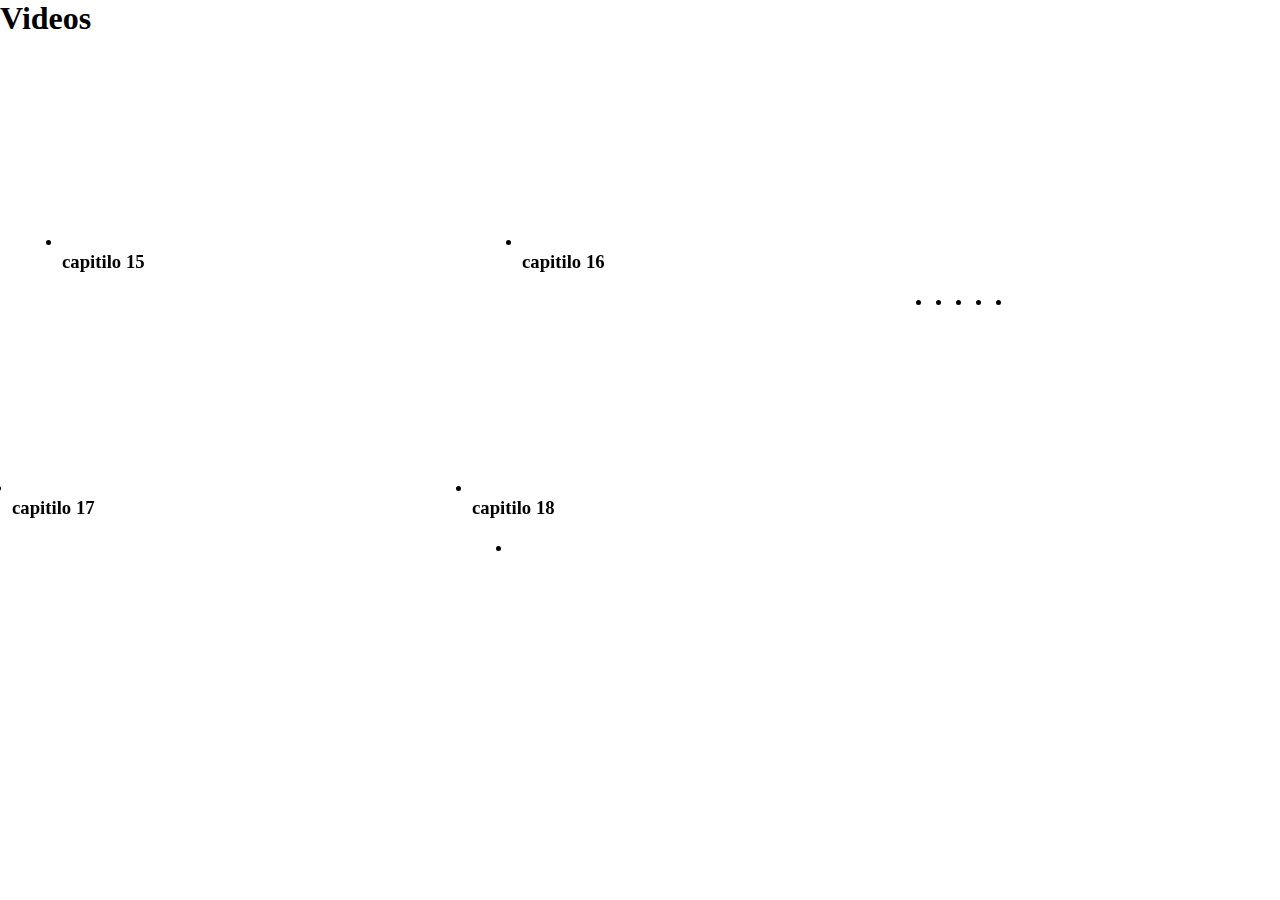
==== Estudos Javascript/videos/index.html @ 8e047e54 "add videos" ====
<!DOCTYPE html>
<html lang="pt-BR">
<head>
    <meta charset="UTF-8">
    <meta http-equiv="X-UA-Compatible" content="IE=edge">
    <meta name="viewport" content="width=device-width, initial-scale=1.0">
    <title>Videos</title>
    <link rel="stylesheet" href="style.css">
</head>
<body>
    <h1>Videos</h1>
    <div class="container">
        <ul class="videos">
            <li>
                <iframe name=Player "" src="https://sinalpublico.com/player3/server15hlb.php?vid=GNSCP015" frameborder=0 height=200 scrolling=no width=440 allowFullScreen></iframe>
                <h3>capitilo 15</h3>
            </li>

            <li>
                <iframe name=Player "" src="https://sinalpublico.com/player3/server15hlb.php?vid=GNSCP016" frameborder=0 height=200 scrolling=no width=440 allowFullScreen> </iframe>
                <h3>capitilo 16</h3>
            </li>

            <li>
                <iframe name=Player "" src="https://sinalpublico.com/player3/server15hlb.php?vid=GNSCP017" frameborder=0 height=200 scrolling=no width=440 allowFullScreen> </iframe>
                <h3>capitilo 17</h3>
            </li>

            <li>
                <iframe name=Player "" src="https://sinalpublico.com/player3/server15hlb.php?vid=GNSCP018" frameborder=0 height=200 scrolling=no width=440 allowFullScreen> </iframe>
                <h3>capitilo 18</h3>
            </li>

            <li>

            </li>

            <li>

            </li>

            <li>

            </li>

            <li>

            </li>

            <li>

            </li>

            <li>

            </li>

        </ul>
    </div>
</body>
</html>
---- Estudos Javascript/videos/style.css ----
*{
    margin: 0;
    padding: 0;
}

.videos {
    display: flex;
    flex-wrap: wrap;
    justify-content: center;
    
}
.container{
    width: 80%;
}

li{
    margin: 10px;
}
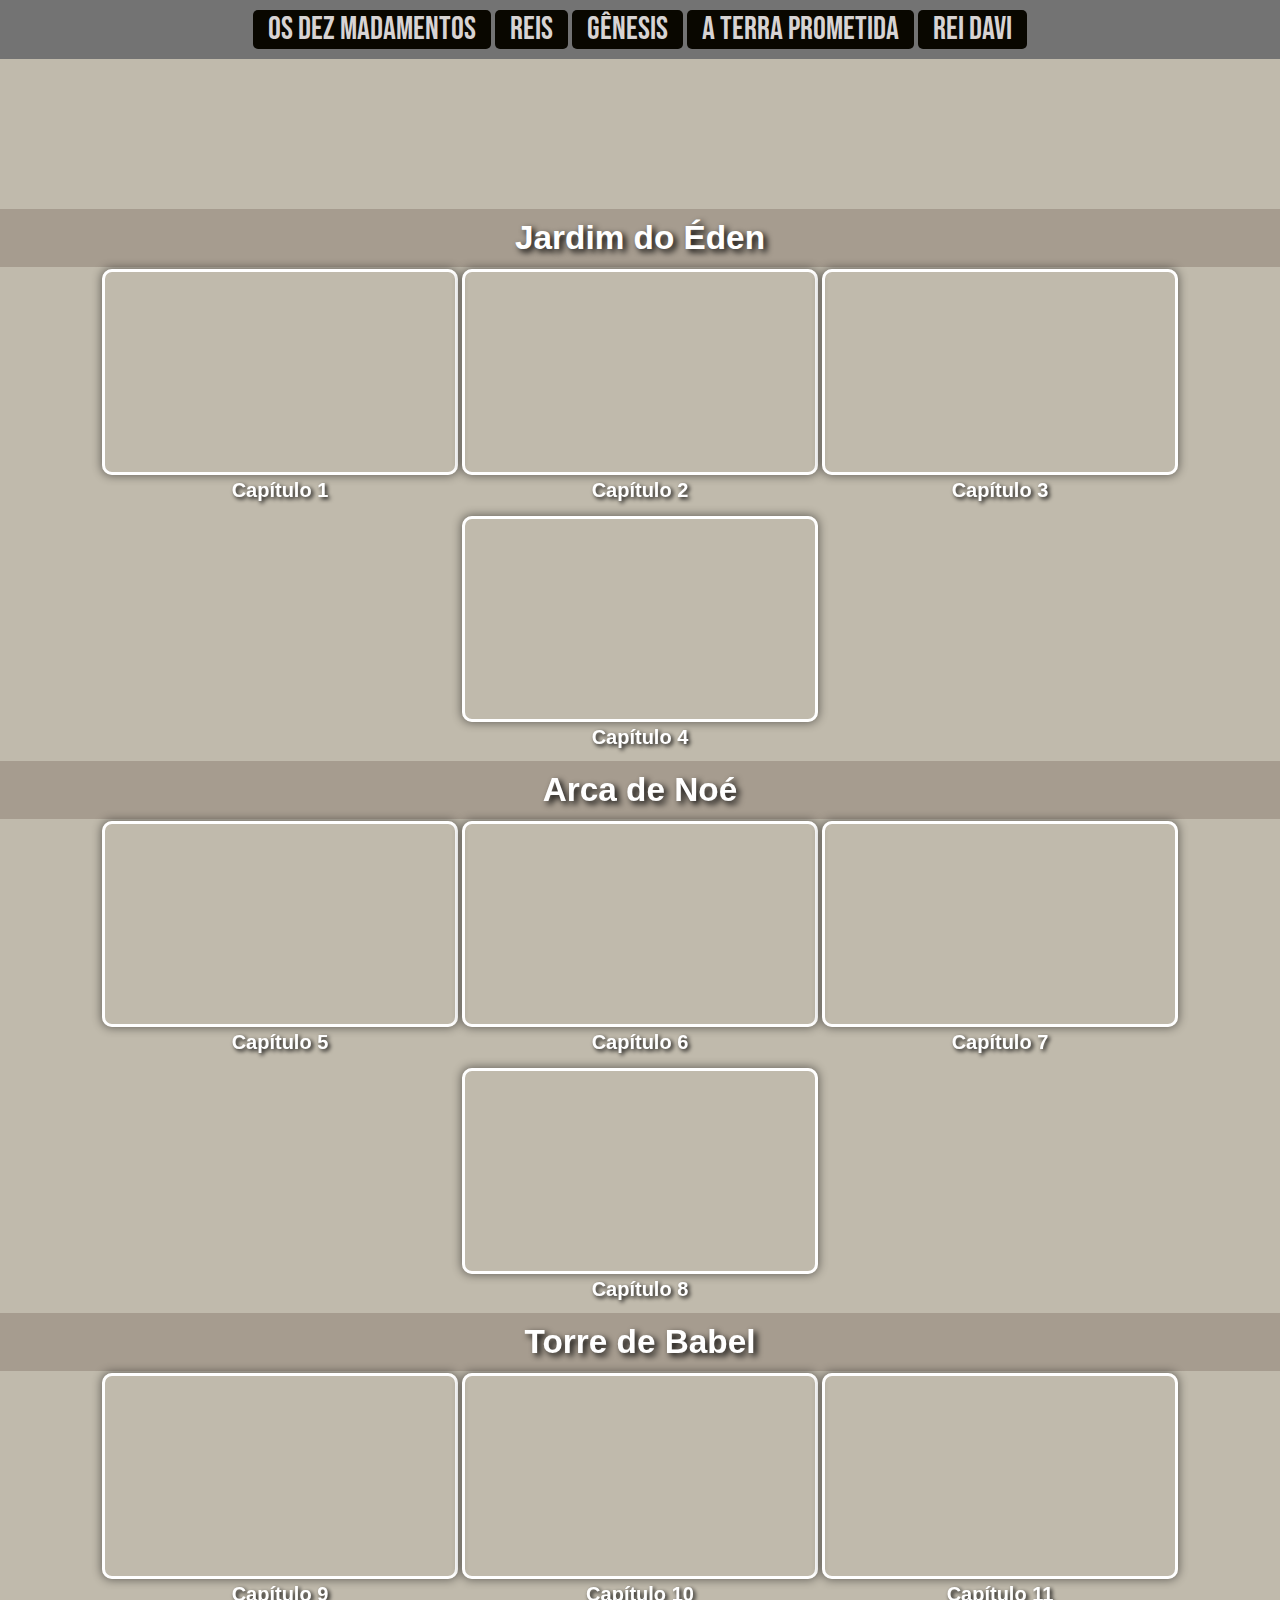
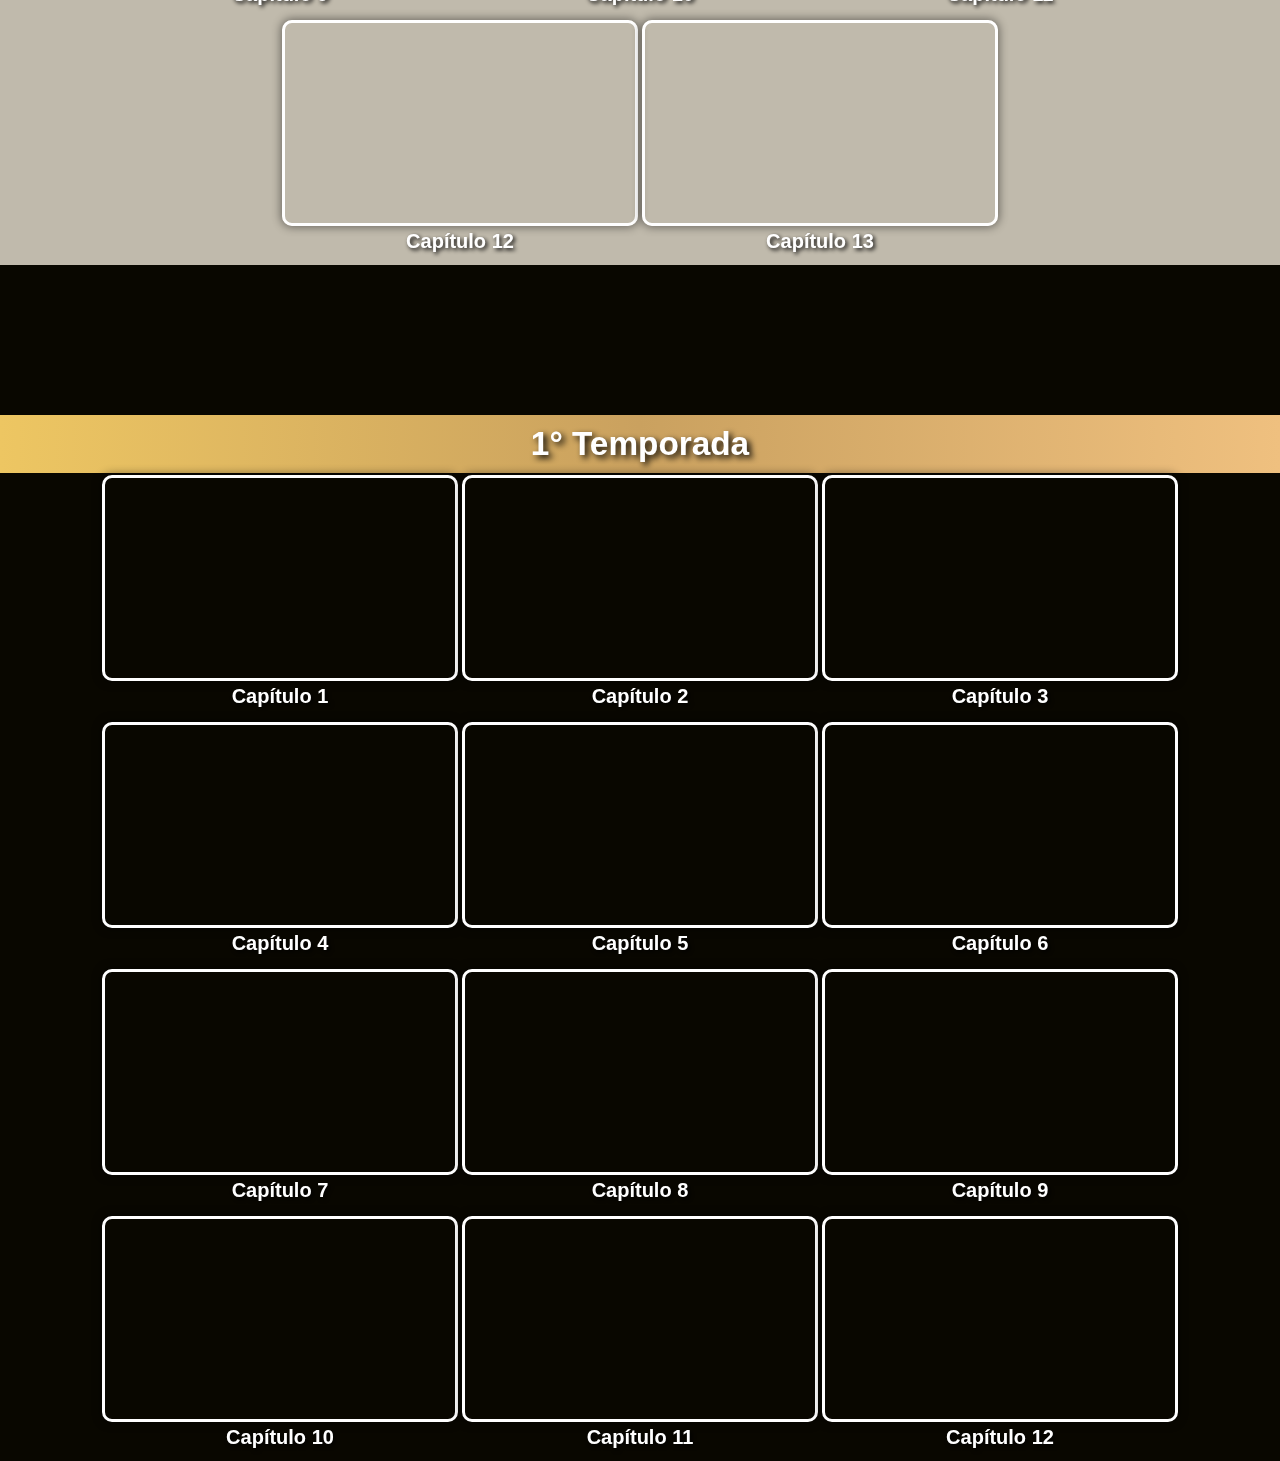
==== commit a09c813f: "update" ====
--- a/Estudos Javascript/videos/index.html
+++ b/Estudos Javascript/videos/index.html
@@ -6,53 +6,176 @@
     <meta name="viewport" content="width=device-width, initial-scale=1.0">
     <title>Videos</title>
     <link rel="stylesheet" href="style.css">
+    <link rel="preconnect" href="https://fonts.googleapis.com">
+    <link rel="preconnect" href="https://fonts.gstatic.com" crossorigin>
+    <link href="https://fonts.googleapis.com/css2?family=Bebas+Neue&family=Delicious+Handrawn&family=Roboto:wght@400;500;700&display=swap" rel="stylesheet">
 </head>
 <body>
-    <h1>Videos</h1>
-    <div class="container">
+    <header class="menu">
+        <nav class="menu-nav">
+            <!--<div class="menu__logo">
+                <h1 class="titulo__logo">Gospel</h1>
+                <h2 class="titulo__logo2">FLIX</h2>
+            </div> -->
+            <ul class="menu__lista">
+                <li class="menu__link"><a href="">Os Dez Madamentos</a></li>
+                <li class="menu__link"><a href="">Reis</a></li>
+                <li class="menu__link"><a href="">Gênesis</a></li>
+                <li class="menu__link"><a href="">A Terra Prometida</a></li>
+                <li class="menu__link"><a href="">Rei Davi</a></li>
+            </ul>
+        </nav>
+    </header>
+    <!--Gênesis-->
+    <div class="img__genesis">
+    </div>
+    <h2 class="titulo__genesis">Jardim do Éden</h2>
+    <div class="container__genesis">
         <ul class="videos">
+
             <li>
-                <iframe name=Player "" src="https://sinalpublico.com/player3/server15hlb.php?vid=GNSCP015" frameborder=0 height=200 scrolling=no width=440 allowFullScreen></iframe>
-                <h3>capitilo 15</h3>
+                <iframe name=Player "" src="https://sinalpublico.com/player3/server15hlb.php?vid=GNSCP001" frameborder=0 height=200 scrolling=no width=350 allowFullScreen> </iframe>
+                <p>Capítulo 1</p>
             </li>
 
             <li>
-                <iframe name=Player "" src="https://sinalpublico.com/player3/server15hlb.php?vid=GNSCP016" frameborder=0 height=200 scrolling=no width=440 allowFullScreen> </iframe>
-                <h3>capitilo 16</h3>
+                <iframe name=Player "" src="https://sinalpublico.com/player3/server15hlb.php?vid=GNSCP002" frameborder=0 height=200 scrolling=no width=350 allowFullScreen> </iframe>
+                <p>Capítulo 2</p>
             </li>
 
             <li>
-                <iframe name=Player "" src="https://sinalpublico.com/player3/server15hlb.php?vid=GNSCP017" frameborder=0 height=200 scrolling=no width=440 allowFullScreen> </iframe>
-                <h3>capitilo 17</h3>
+                <iframe name=Player "" src="https://sinalpublico.com/player3/server15hlb.php?vid=GNSCP003" frameborder=0 height=200 scrolling=no width=350 allowFullScreen> </iframe>
+                <p>Capítulo 3</p>
             </li>
 
             <li>
-                <iframe name=Player "" src="https://sinalpublico.com/player3/server15hlb.php?vid=GNSCP018" frameborder=0 height=200 scrolling=no width=440 allowFullScreen> </iframe>
-                <h3>capitilo 18</h3>
+                <iframe name=Player "" src="https://sinalpublico.com/player3/server15hlb.php?vid=GNSCP004" frameborder=0 height=200 scrolling=no width=350 allowFullScreen> </iframe>
+                <p>Capítulo 4</p>
+            </li>
+        </ul>
+
+        <h2 class="titulo__genesis">Arca de Noé</h2>
+
+        <ul class="videos">
+
+            <li>
+                <iframe name=Player "" src="https://sinalpublico.com/player3/server15hlb.php?vid=GNSCP005" frameborder=0 height=200 scrolling=no width=350 allowFullScreen> </iframe>
+                <p>Capítulo 5</p>
             </li>
 
             <li>
-
+                <iframe name=Player "" src="https://sinalpublico.com/player3/server15hlb.php?vid=GNSCP006" frameborder=0 height=200 scrolling=no width=350 allowFullScreen> </iframe>
+                <p>Capítulo 6</p>
             </li>
 
             <li>
-
+                <iframe name=Player "" src="https://sinalpublico.com/player3/server15hlb.php?vid=GNSCP007" frameborder=0 height=200 scrolling=no width=350 allowFullScreen> </iframe>
+                <p>Capítulo 7</p>
             </li>
 
             <li>
+                <iframe name=Player "" src="https://sinalpublico.com/player3/server15hlb.php?vid=GNSCP008" frameborder=0 height=200 scrolling=no width=350 allowFullScreen> </iframe>
+                <p>Capítulo 8</p>
+            </li>
+        </ul>
 
+        <h2 class="titulo__genesis">Torre de Babel</h2>
+
+        <ul class="videos">
+            <li>
+                <iframe name=Player "" src="https://sinalpublico.com/player3/server15hlb.php?vid=GNSCP009" frameborder=0 height=200 scrolling=no width=350 allowFullScreen> </iframe>
+                <p>Capítulo 9</p>
             </li>
 
             <li>
-
+                <iframe name=Player "" src="https://sinalpublico.com/player3/server15hlb.php?vid=GNSCP010" frameborder=0 height=200 scrolling=no width=350 allowFullScreen> </iframe>
+                <p>Capítulo 10</p>
             </li>
 
             <li>
-
+                <iframe name=Player "" src="https://sinalpublico.com/player3/server15hlb.php?vid=GNSCP011" frameborder=0 height=200 scrolling=no width=350 allowFullScreen> </iframe>
+                <p>Capítulo 11</p>
             </li>
 
             <li>
+                <iframe name=Player "" src="https://sinalpublico.com/player3/server15hlb.php?vid=GNSCP012" frameborder=0 height=200 scrolling=no width=350 allowFullScreen> </iframe>
+                <p>Capítulo 12</p>
+            </li>
 
+            <li>
+                <iframe name=Player "" src="https://sinalpublico.com/player3/server15hlb.php?vid=GNSCP013" frameborder=0 height=200 scrolling=no width=350 allowFullScreen> </iframe>
+                <p>Capítulo 13</p>
+            </li>
+
+        </ul>
+    </div>
+    <!--OS Dez Madamentos-->
+    <div class="img__madamentos">
+    </div>
+    <div class="container__mandamentos">
+
+        <h2 class="titulo__mandamentos">1° Temporada</h2>
+
+        <ul class="videos">
+
+            <li>
+                <iframe name=Player "" src="https://sinalpublico.com/player3/server14hlb.php?vid=OSDZMNDMNTST01CP001" frameborder=0 height=200 scrolling=no width=350 allowFullScreen> </iframe>
+                <p>Capítulo 1</p>
+            </li>
+
+            <li>
+                <iframe name=Player "" src="https://sinalpublico.com/player3/server14hlb.php?vid=OSDZMNDMNTST01CP002" frameborder=0 height=200 scrolling=no width=350 allowFullScreen> </iframe>
+                <p>Capítulo 2</p>
+            </li>
+
+            <li>
+                <iframe name=Player "" src="https://sinalpublico.com/player3/server14hlb.php?vid=OSDZMNDMNTST01CP003" frameborder=0 height=200 scrolling=no width=350 allowFullScreen> </iframe>
+                <p>Capítulo 3</p>
+            </li>
+
+            <li>
+                <iframe name=Player "" src="https://sinalpublico.com/player3/server14hlb.php?vid=OSDZMNDMNTST01CP004" frameborder=0 height=200 scrolling=no width=350 allowFullScreen> </iframe>
+                <p>Capítulo 4</p>
+            </li>
+
+            <li>
+                <iframe name=Player "" src="https://sinalpublico.com/player3/server14hlb.php?vid=OSDZMNDMNTST01CP005" frameborder=0 height=200 scrolling=no width=350 allowFullScreen> </iframe>
+                <p>Capítulo 5</p>
+            </li>
+
+            <li>
+                <iframe name=Player "" src="https://sinalpublico.com/player3/server14hlb.php?vid=OSDZMNDMNTST01CP006" frameborder=0 height=200 scrolling=no width=350 allowFullScreen> </iframe>
+                <p>Capítulo 6</p>
+            </li>
+
+            <li>
+                <iframe name=Player "" src="https://sinalpublico.com/player3/server14hlb.php?vid=OSDZMNDMNTST01CP007" frameborder=0 height=200 scrolling=no width=350 allowFullScreen> </iframe>
+                <p>Capítulo 7</p>
+            </li>
+
+            <li>
+                <iframe name=Player "" src="https://sinalpublico.com/player3/server14hlb.php?vid=OSDZMNDMNTST01CP008" frameborder=0 height=200 scrolling=no width=350 allowFullScreen> </iframe>
+                <p>Capítulo 8</p>
+            </li>
+
+            <li>
+                <iframe name=Player "" src="https://sinalpublico.com/player3/server14hlb.php?vid=OSDZMNDMNTST01CP009" frameborder=0 height=200 scrolling=no width=350 allowFullScreen> </iframe>
+                <p>Capítulo 9</p>
+            </li>
+
+            <li>
+                <iframe name=Player "" src="https://sinalpublico.com/player3/server14hlb.php?vid=OSDZMNDMNTST01CP010" frameborder=0 height=200 scrolling=no width=350 allowFullScreen> </iframe>
+                <p>Capítulo 10</p>
+            </li>
+
+            <li>
+                <iframe name=Player "" src="https://sinalpublico.com/player3/server14hlb.php?vid=OSDZMNDMNTST01CP011" frameborder=0 height=200 scrolling=no width=350 allowFullScreen> </iframe>
+                <p>Capítulo 11</p>
+            </li>
+
+            <li>
+                <iframe name=Player "" src="https://sinalpublico.com/player3/server14hlb.php?vid=OSDZMNDMNTST01CP012" frameborder=0 height=200 scrolling=no width=350 allowFullScreen> </iframe>
+                <p>Capítulo 12</p>
             </li>
 
         </ul>
--- a/Estudos Javascript/videos/style.css
+++ b/Estudos Javascript/videos/style.css
@@ -1,6 +1,66 @@
 *{
     margin: 0;
     padding: 0;
+}
+
+.menu-nav {
+    background-color: #737373;
+    display: flex;
+    justify-content: space-around;
+    align-items:flex-end;
+}
+
+.menu__lista {
+    display: flex;
+    flex-wrap: wrap;
+}
+
+.menu__link{
+    margin:10px 2px;
+}
+.menu__link a {
+    background-color: #090700;
+    padding: 0px 15px;
+    border-radius: 5px;
+    font-size:2rem;
+    font-family: 'Bebas Neue', cursive;
+    text-decoration: none;
+    color:#d7d3d3;
+}
+
+.menu__link a:hover {
+    color: red;
+    transition: 1s;
+}
+.menu__logo {
+    width: 100px;
+    margin: 10px 10px;
+
+    
+}
+
+.titulo__logo {
+    text-align: center;
+    font-family: 'Delicious Handrawn', cursive;
+    font-weight:bold;
+    font-size: 2rem;
+    padding: 0px 0px 10px;
+    border: 1px solid;
+    background-color: #e0e0e0;
+    border-top-left-radius:20px ;
+    border-top-right-radius:20px ;
+    line-height: 2rem;
+}
+
+.titulo__logo2 {
+    text-align: center;
+    font-family: 'Bebas Neue', cursive;
+    font-size:3.5rem;
+    color: red;
+    height: 65px;
+    background-color: rgb(24, 23, 23);
+    border-bottom-right-radius: 20px;
+    border-bottom-left-radius: 20px;
 }
 
 .videos {
@@ -9,10 +69,71 @@
     justify-content: center;
     
 }
-.container{
-    width: 80%;
+.container__genesis{
+    
+    background-image: linear-gradient(to right, #C0BAAC 0%,#C0BAAC 50%,#C0BAAC 50%,#C0BAAC 100%);
+}
+
+.container__mandamentos{
+    
+    background-image: linear-gradient(to right, #090700 0%,#090700 50%,#090700 50%,#090700 100%);
 }
 
 li{
-    margin: 10px;
+    margin: 2px;
+    list-style: none;
+    text-align: center;
+}
+
+iframe {
+    border: 3px solid white;
+    border-radius: 10px;
+    size-adjust: auto;
+    box-shadow: 0px 0px 10px 1px rgba(0, 0, 0, 0.463);
+}
+
+.titulo__genesis {
+    color: #ffffff;
+    text-align: center;
+    font-size: 25pt;
+    font-family: Arial, Helvetica, sans-serif;
+    padding: 10px 0;
+    background-color:#a69c8f;
+    text-shadow: black 0.1em 0.1em 0.2em
+}
+
+.titulo__mandamentos {
+    color: #ffffff;
+    text-align: center;
+    font-size: 25pt;
+    font-family: Arial, Helvetica, sans-serif;
+    padding: 10px 0;
+    background-image: linear-gradient(to right, #EDC662 0%,#caa15f 50%,#caa15f 50%,#efc07f 100%);
+    text-shadow: black 0.1em 0.1em 0.2em;
+}
+
+p{
+    font-size: 15pt;
+    font-family: Arial, Helvetica, sans-serif;
+    font-weight: 700;
+    color: #ffffff;
+    text-shadow: black 0.1em 0.1em 0.2em;
+    padding-bottom: 10px;
+}
+.img__genesis {
+    background-position: center;
+    height:150px;
+    
+    background-image: url(https://img.r7.com/images/topo-genesis-26122022122000080), linear-gradient(to right, #C0BAAC 0%,#C0BAAC 50%,#C0BAAC 50%,#C0BAAC 100%);
+    background-repeat: no-repeat;
+    background-size:auto;
+}
+
+.img__madamentos{
+    background-position: center;
+    
+    height:150px;
+    background-image: url(https://img.r7.com/images/dez-15092018162613785), linear-gradient(to right, #090700 0%,#090700 50%,#090700 50%,#090700 100%);
+    background-repeat: no-repeat;
+    background-size:auto;
 }